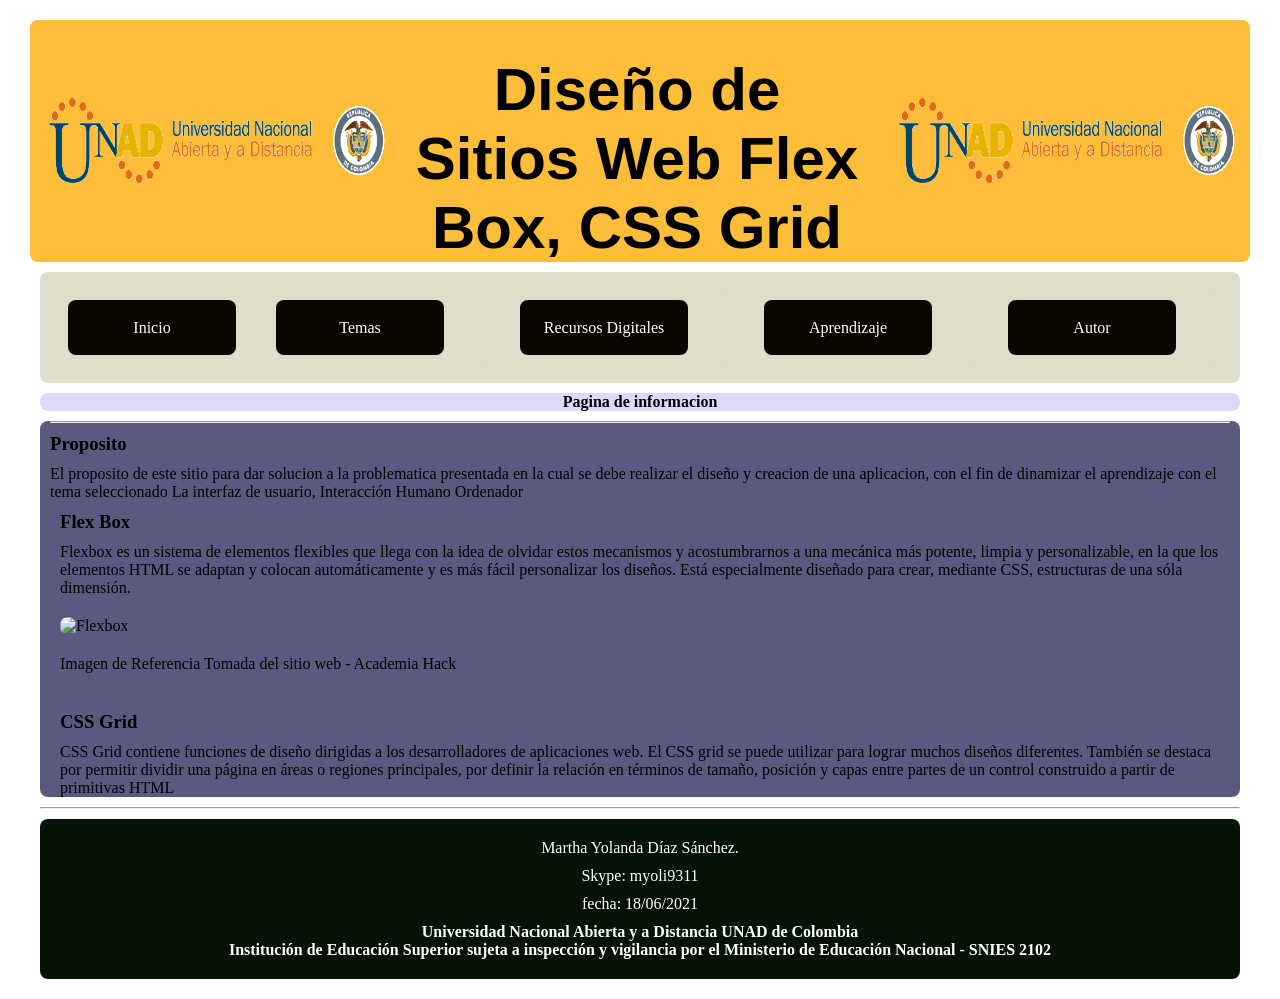
==== fase3/index.html @ 4959ad63 "fase3 Desarrollo de la actividad" ====
<!DOCTYPE html>
<html lang="en">
<head>
    <meta charset="UTF-8">
    <meta http-equiv="X-UA-Compatible" content="IE=edge">
    <meta name="viewport" content="width=device-width, initial-scale=1.0">
    <title>Diseño y Construcción II</title>
    <link rel="stylesheet" href="css/misEstilos.css">
    <link rel="stylesheet" href="css/misEstilos.css">
</head>

<body>
    <!-- seccion del encabezado -->
    <header>
        <img src="img/logotipo1.png" alt="logotipo1" height="100" width="350">
        <h1> Diseño de Sitios Web Flex Box, CSS Grid</h1>
        <img src="img/logotipo1.png" alt="logotipo1" height="100" width="350">
     </header>
    <!-- Menu Horizontal -->
    <nav>
        <ul class="menu li">
            <li><a href="index.html"> Inicio</a></li>
            <li><a href="index.html"> Temas</a></li>
                 <ul class="dropdown">
                     <li><a href="#"> Tema 1 </a></li>
                     <li><a href="#"> Tema 2 </a></li>
                 </ul>
            </li>
            <li><a href="#"> Recursos Digitales </a></li>
                  <ul class="dropdown">
                      <li><a href="#"> Recurso 1 </a></li>
                      <li><a href="#"> Recueros 2</a></li>
                  </ul>
                </li>
            <li><a href="#"> Aprendizaje </a></li>
                      <ul class="dropdown">
                          <li><a href="#"> Actividad 1</a></li>
                          <li><a href="#"> Actividad 2</a></li>
                      </ul>
                    </li>
            <li><a href="#"> Autor</a></li>
            <ul class="dropdown li">
            </ul>
            </li>
        </ul>

    </nav>
    <div class="contenedor">
        <aside>
            <center>
            <h4>Pagina de informacion </h4> 
            </center>
        </aside>   

        <section>
        <hr>
        <h3>Proposito</h3>
        <p>El proposito de este sitio para dar solucion a la problematica presentada en la cual se debe realizar el diseño y creacion de una aplicacion, con el fin de dinamizar el aprendizaje con el tema seleccionado La interfaz de usuario,
            Interacción Humano Ordenador </p>
            <article>
               <h3>Flex Box</h3> 
               <p> Flexbox es un sistema de elementos flexibles que llega con la idea de olvidar estos mecanismos y acostumbrarnos a una mecánica más potente, limpia y personalizable, en la que los elementos HTML se adaptan y colocan automáticamente y es más fácil personalizar los diseños. Está especialmente diseñado para crear, mediante CSS, estructuras de una sóla dimensión.
               </p> <img src="img/Flexbox.jpeg" alt="Flexbox">
               <p>Imagen de Referencia Tomada del sitio web - Academia Hack</p>
               <a href="Academia Hack"></a>
                              
            </article>
            <article>
                <h3>CSS Grid</h3>
                <p>CSS Grid contiene funciones de diseño dirigidas a los desarrolladores de aplicaciones web. El CSS grid se puede utilizar para lograr muchos diseños diferentes. También se destaca por permitir dividir una página en áreas o regiones principales, por definir la relación en términos de tamaño, posición y capas entre partes de un control construido a partir de primitivas HTML

                </p>  
                </article>
    </section>
    
    <hr>
    <footer>
                <p>
            Martha Yolanda Díaz Sánchez.</p> 
            <p>Skype: myoli9311</p>
            <p>fecha: 18/06/2021 
            </p>           
            

            <h4>
                Universidad Nacional Abierta y a Distancia UNAD de Colombia
                <br>
                Institución de Educación Superior sujeta a inspección y vigilancia por el Ministerio de Educación Nacional - SNIES 2102
                </h4>                    

        
    </footer>

</body>
</html>
---- fase3/css/misEstilos.css ----
*{
    margin: 10px; 
    border-radius: 8px;
}

header{
    background-color: rgb(252, 190, 56);
    display: flex;
    justify-content: space-between; /* justificar*/
    align-items: center;
}

}
.contenedor{ /* Crea una rejilla con 1 fila y 4 columnas)*/
    display: grid;
    grid-template-columns: 1fr 1fr 1fr 1fr;
}
aside{
    grid-column: 1/2;
    background-color: rgba(216, 216, 247, 0.911);
}
section{
    grid-column: 2/5;
    background-color: rgba(74, 74, 116, 0.911);
}
footer{
    text-align: center;
    background-color: rgb(4, 19, 4);
    color: white;
    padding: 10px;
}

.dropdown li {
    display: none;
}
.menu { /* 1era Prueba*/
    display: flex;
}
nav ul {/* 2da Prueba*/
    list-style: none; /*???*/
    padding: 8px;
    color: #fff; /*???*/
    background: rgb(221, 221, 201);
}
.menu li {
    width: 100%;
    text-align: center;
}
.menu a {
display: flex;
align-items: center;
justify-content: center;
color: #fff;
background:rgb(12, 6, 0);
height: 55px;
text-decoration: none;
}


.dropdown li {
    display: none;
}
.menu li:hover .dropdown li {
    display: block;
}
.menu a:hover {
    background:blueviolet;
    color: #fff;

}
  h1{
    margin-top: 35px;
    font-family: 'Libre Franklin', sans-serif;
    font-size: 60px;
    text-align: center;
    margin-right: 16px;
    color: #000000;
    margin-bottom: 0px;
  }
---- fase3/css/misEstilos.css ----
*{
    margin: 10px; 
    border-radius: 8px;
}

header{
    background-color: rgb(252, 190, 56);
    display: flex;
    justify-content: space-between; /* justificar*/
    align-items: center;
}

}
.contenedor{ /* Crea una rejilla con 1 fila y 4 columnas)*/
    display: grid;
    grid-template-columns: 1fr 1fr 1fr 1fr;
}
aside{
    grid-column: 1/2;
    background-color: rgba(216, 216, 247, 0.911);
}
section{
    grid-column: 2/5;
    background-color: rgba(74, 74, 116, 0.911);
}
footer{
    text-align: center;
    background-color: rgb(4, 19, 4);
    color: white;
    padding: 10px;
}

.dropdown li {
    display: none;
}
.menu { /* 1era Prueba*/
    display: flex;
}
nav ul {/* 2da Prueba*/
    list-style: none; /*???*/
    padding: 8px;
    color: #fff; /*???*/
    background: rgb(221, 221, 201);
}
.menu li {
    width: 100%;
    text-align: center;
}
.menu a {
display: flex;
align-items: center;
justify-content: center;
color: #fff;
background:rgb(12, 6, 0);
height: 55px;
text-decoration: none;
}


.dropdown li {
    display: none;
}
.menu li:hover .dropdown li {
    display: block;
}
.menu a:hover {
    background:blueviolet;
    color: #fff;

}
  h1{
    margin-top: 35px;
    font-family: 'Libre Franklin', sans-serif;
    font-size: 60px;
    text-align: center;
    margin-right: 16px;
    color: #000000;
    margin-bottom: 0px;
  }
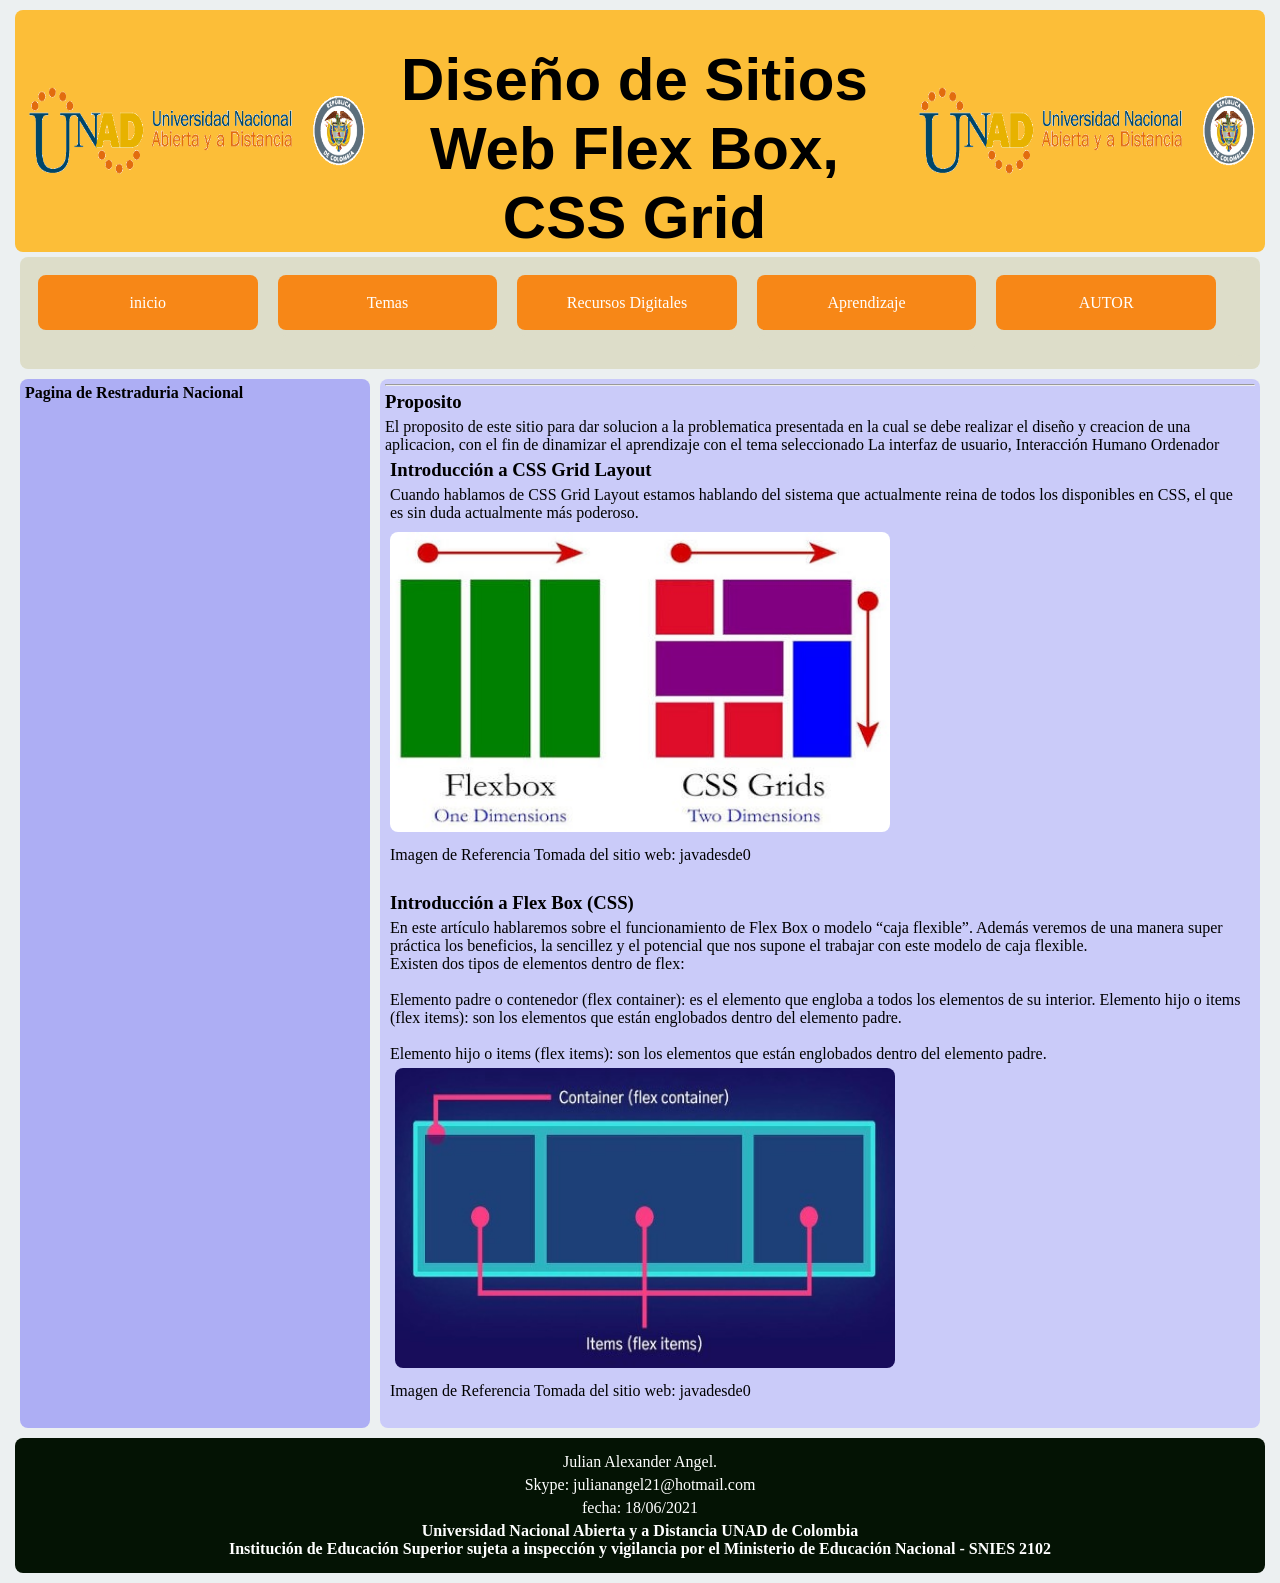
==== commit 42143548: "Correcciones fase 3 Se realizan actualizaciones y correcciones de las actividades a realizar" ====
--- a/fase3/index.html
+++ b/fase3/index.html
@@ -16,40 +16,45 @@
         <h1> Diseño de Sitios Web Flex Box, CSS Grid</h1>
         <img src="img/logotipo1.png" alt="logotipo1" height="100" width="350">
      </header>
+
     <!-- Menu Horizontal -->
     <nav>
         <ul class="menu li">
-            <li><a href="index.html"> Inicio</a></li>
-            <li><a href="index.html"> Temas</a></li>
+            <li><a href="index.html" class="menu">inicio</a></li>
+            <li><a class="menu">Temas</a>
                  <ul class="dropdown">
-                     <li><a href="#"> Tema 1 </a></li>
-                     <li><a href="#"> Tema 2 </a></li>
+                    <li><a href="Tema1.html" class="menu">Tema 1</a></li>
+                    <li><a href="Tema2.html" class="menu">Tema 2</a></li>
                  </ul>
             </li>
-            <li><a href="#"> Recursos Digitales </a></li>
+                  <li><a class="menu">Recursos Digitales</a>
                   <ul class="dropdown">
-                      <li><a href="#"> Recurso 1 </a></li>
-                      <li><a href="#"> Recueros 2</a></li>
+                    <li><a href="Recurso1.html" class="menu">Recurso 1</a></li>
+                    <li><a href="Recurso2.html" class="menu">Recurso 2</a></li>
                   </ul>
                 </li>
-            <li><a href="#"> Aprendizaje </a></li>
+                <li><a class="menu">Aprendizaje</a>
                       <ul class="dropdown">
                           <li><a href="#"> Actividad 1</a></li>
                           <li><a href="#"> Actividad 2</a></li>
                       </ul>
                     </li>
-            <li><a href="#"> Autor</a></li>
+                    <li><a href="Autor.html">AUTOR</a></li>
             <ul class="dropdown li">
             </ul>
             </li>
         </ul>
+    </nav>
+    <!-- Seccion Central -->
 
-    </nav>
     <div class="contenedor">
         <aside>
-            <center>
-            <h4>Pagina de informacion </h4> 
-            </center>
+           <h4>Pagina de Restraduria Nacional </h4>
+           <iframe src="https://www.facebook.com/plugins/page.php?href=https%3A%2F%2Fwww.facebook.com%2FRegistraduriaNacional&tabs=timeline&width=340&height=131&small_header=false&adapt_container_width=true&hide_cover=false&show_facepile=true&appId" width="340" height="131" style="border:none;overflow:hidden" scrolling="no" frameborder="0" allowfullscreen="true" allow="autoplay; clipboard-write; encrypted-media; picture-in-picture; web-share"></iframe> 
+          
+        <br>
+        <iframe src="https://www.facebook.com/plugins/page.php?href=https%3A%2F%2Fwww.facebook.com%2FRegistraduriaNacional&tabs=timeline&width=340&height=131&small_header=false&adapt_container_width=true&hide_cover=false&show_facepile=true&appId" width="340" height="250" style="border:none;overflow:hidden" scrolling="no" frameborder="0" allowfullscreen="true" allow="autoplay; clipboard-write; encrypted-media; picture-in-picture; web-share"></iframe> 
+    </br>
         </aside>   
 
         <section>
@@ -58,38 +63,44 @@
         <p>El proposito de este sitio para dar solucion a la problematica presentada en la cual se debe realizar el diseño y creacion de una aplicacion, con el fin de dinamizar el aprendizaje con el tema seleccionado La interfaz de usuario,
             Interacción Humano Ordenador </p>
             <article>
-               <h3>Flex Box</h3> 
-               <p> Flexbox es un sistema de elementos flexibles que llega con la idea de olvidar estos mecanismos y acostumbrarnos a una mecánica más potente, limpia y personalizable, en la que los elementos HTML se adaptan y colocan automáticamente y es más fácil personalizar los diseños. Está especialmente diseñado para crear, mediante CSS, estructuras de una sóla dimensión.
-               </p> <img src="img/Flexbox.jpeg" alt="Flexbox">
-               <p>Imagen de Referencia Tomada del sitio web - Academia Hack</p>
-               <a href="Academia Hack"></a>
-                              
+               <h3>Introducción a CSS Grid Layout</h3> 
+               <p> Cuando hablamos de CSS Grid Layout estamos hablando del sistema que actualmente reina de todos los disponibles en CSS, el que es sin duda actualmente más poderoso.
+               </p> 
+               <img src="img/grid-vs-flexbox.jpg" alt="grid-vs-flexbox" height="300" width="500"> 
+               <p>Imagen de Referencia Tomada del sitio web: javadesde0</p>
+               <a href="https://javadesde0.com/css-grid-layout/"></a>                      
             </article>
             <article>
-                <h3>CSS Grid</h3>
-                <p>CSS Grid contiene funciones de diseño dirigidas a los desarrolladores de aplicaciones web. El CSS grid se puede utilizar para lograr muchos diseños diferentes. También se destaca por permitir dividir una página en áreas o regiones principales, por definir la relación en términos de tamaño, posición y capas entre partes de un control construido a partir de primitivas HTML
+                <h3>Introducción a Flex Box (CSS)</h3>
+                <p>En este artículo hablaremos sobre el funcionamiento de Flex Box o modelo “caja flexible”. Además veremos de una manera super práctica los beneficios, la sencillez y el potencial que nos supone el trabajar con este modelo de caja flexible.
 
+                   <br> Existen dos tipos de elementos dentro de flex:</br>
+                    
+                    <br>Elemento padre o contenedor (flex container): es el elemento que engloba a todos los elementos de su interior.
+                    Elemento hijo o items (flex items): son los elementos que están englobados dentro del elemento padre. </br>
+
+                    <br>Elemento hijo o items (flex items): son los elementos que están englobados dentro del elemento padre.</br>
+                    <img src="img/Screenshot_1-10.jpg" alt="Screenshot_1-10" height="300" width="500">
+                    <p>Imagen de Referencia Tomada del sitio web: javadesde0</p>
+               <a href="https://javadesde0.com/css-grid-layout/"></a>   
                 </p>  
                 </article>
     </section>
-    
-    <hr>
-    <footer>
-                <p>
-            Martha Yolanda Díaz Sánchez.</p> 
-            <p>Skype: myoli9311</p>
-            <p>fecha: 18/06/2021 
-            </p>           
-            
+</div>
+<!-- Pie de página -->
+<footer >
+    <p>
+        Julian Alexander Angel.</p> 
+        <p>Skype: julianangel21@hotmail.com</p>
+        <p>fecha: 18/06/2021 
+        </p>           
+        
 
-            <h4>
-                Universidad Nacional Abierta y a Distancia UNAD de Colombia
-                <br>
-                Institución de Educación Superior sujeta a inspección y vigilancia por el Ministerio de Educación Nacional - SNIES 2102
-                </h4>                    
-
-        
-    </footer>
-
+        <h4>
+            Universidad Nacional Abierta y a Distancia UNAD de Colombia
+            <br>
+            Institución de Educación Superior sujeta a inspección y vigilancia por el Ministerio de Educación Nacional - SNIES 2102
+            </h4>
+</footer>
 </body>
 </html>
--- a/fase3/css/misEstilos.css
+++ b/fase3/css/misEstilos.css
@@ -1,33 +1,41 @@
 *{
-    margin: 10px; 
+    margin: 5px; 
     border-radius: 8px;
 }
 
 header{
     background-color: rgb(252, 190, 56);
     display: flex;
-    justify-content: space-between; /* justificar*/
+    justify-content: space-between;
     align-items: center;
 }
 
-}
-.contenedor{ /* Crea una rejilla con 1 fila y 4 columnas)*/
+.contenedor{ 
     display: grid;
     grid-template-columns: 1fr 1fr 1fr 1fr;
 }
-aside{
+aside {
     grid-column: 1/2;
-    background-color: rgba(216, 216, 247, 0.911);
+    background-color: rgba(168, 168, 245, 0.911);
 }
 section{
     grid-column: 2/5;
-    background-color: rgba(74, 74, 116, 0.911);
+    background-color: rgba(199, 199, 250, 0.911);
+    align-items: center;
 }
-footer{
+
+
+
+.justificado{
+     text-align: justify;
+}
+
+.centrado{
     text-align: center;
-    background-color: rgb(4, 19, 4);
-    color: white;
-    padding: 10px;
+}
+
+body {
+    background-color: #ecf0f1;
 }
 
 .dropdown li {
@@ -51,7 +59,7 @@
 align-items: center;
 justify-content: center;
 color: #fff;
-background:rgb(12, 6, 0);
+background:rgb(247, 135, 23);
 height: 55px;
 text-decoration: none;
 }
@@ -66,8 +74,15 @@
 .menu a:hover {
     background:blueviolet;
     color: #fff;
+}
 
+footer{
+    text-align: center;
+    background-color: rgb(4, 19, 4);
+    color: white;
+    padding: 10px;
 }
+
   h1{
     margin-top: 35px;
     font-family: 'Libre Franklin', sans-serif;
@@ -76,4 +91,15 @@
     margin-right: 16px;
     color: #000000;
     margin-bottom: 0px;
-  }+  }
+
+}
+h6{
+  margin-top: 35px;
+  font-family: 'Libre Franklin', sans-serif;
+  font-size: 60px;
+  text-align: center;
+  margin-right: 16px;
+  color: #000000;
+  margin-bottom: 0px;
+}
--- a/fase3/css/misEstilos.css
+++ b/fase3/css/misEstilos.css
@@ -1,33 +1,41 @@
 *{
-    margin: 10px; 
+    margin: 5px; 
     border-radius: 8px;
 }
 
 header{
     background-color: rgb(252, 190, 56);
     display: flex;
-    justify-content: space-between; /* justificar*/
+    justify-content: space-between;
     align-items: center;
 }
 
-}
-.contenedor{ /* Crea una rejilla con 1 fila y 4 columnas)*/
+.contenedor{ 
     display: grid;
     grid-template-columns: 1fr 1fr 1fr 1fr;
 }
-aside{
+aside {
     grid-column: 1/2;
-    background-color: rgba(216, 216, 247, 0.911);
+    background-color: rgba(168, 168, 245, 0.911);
 }
 section{
     grid-column: 2/5;
-    background-color: rgba(74, 74, 116, 0.911);
+    background-color: rgba(199, 199, 250, 0.911);
+    align-items: center;
 }
-footer{
+
+
+
+.justificado{
+     text-align: justify;
+}
+
+.centrado{
     text-align: center;
-    background-color: rgb(4, 19, 4);
-    color: white;
-    padding: 10px;
+}
+
+body {
+    background-color: #ecf0f1;
 }
 
 .dropdown li {
@@ -51,7 +59,7 @@
 align-items: center;
 justify-content: center;
 color: #fff;
-background:rgb(12, 6, 0);
+background:rgb(247, 135, 23);
 height: 55px;
 text-decoration: none;
 }
@@ -66,8 +74,15 @@
 .menu a:hover {
     background:blueviolet;
     color: #fff;
+}
 
+footer{
+    text-align: center;
+    background-color: rgb(4, 19, 4);
+    color: white;
+    padding: 10px;
 }
+
   h1{
     margin-top: 35px;
     font-family: 'Libre Franklin', sans-serif;
@@ -76,4 +91,15 @@
     margin-right: 16px;
     color: #000000;
     margin-bottom: 0px;
-  }+  }
+
+}
+h6{
+  margin-top: 35px;
+  font-family: 'Libre Franklin', sans-serif;
+  font-size: 60px;
+  text-align: center;
+  margin-right: 16px;
+  color: #000000;
+  margin-bottom: 0px;
+}
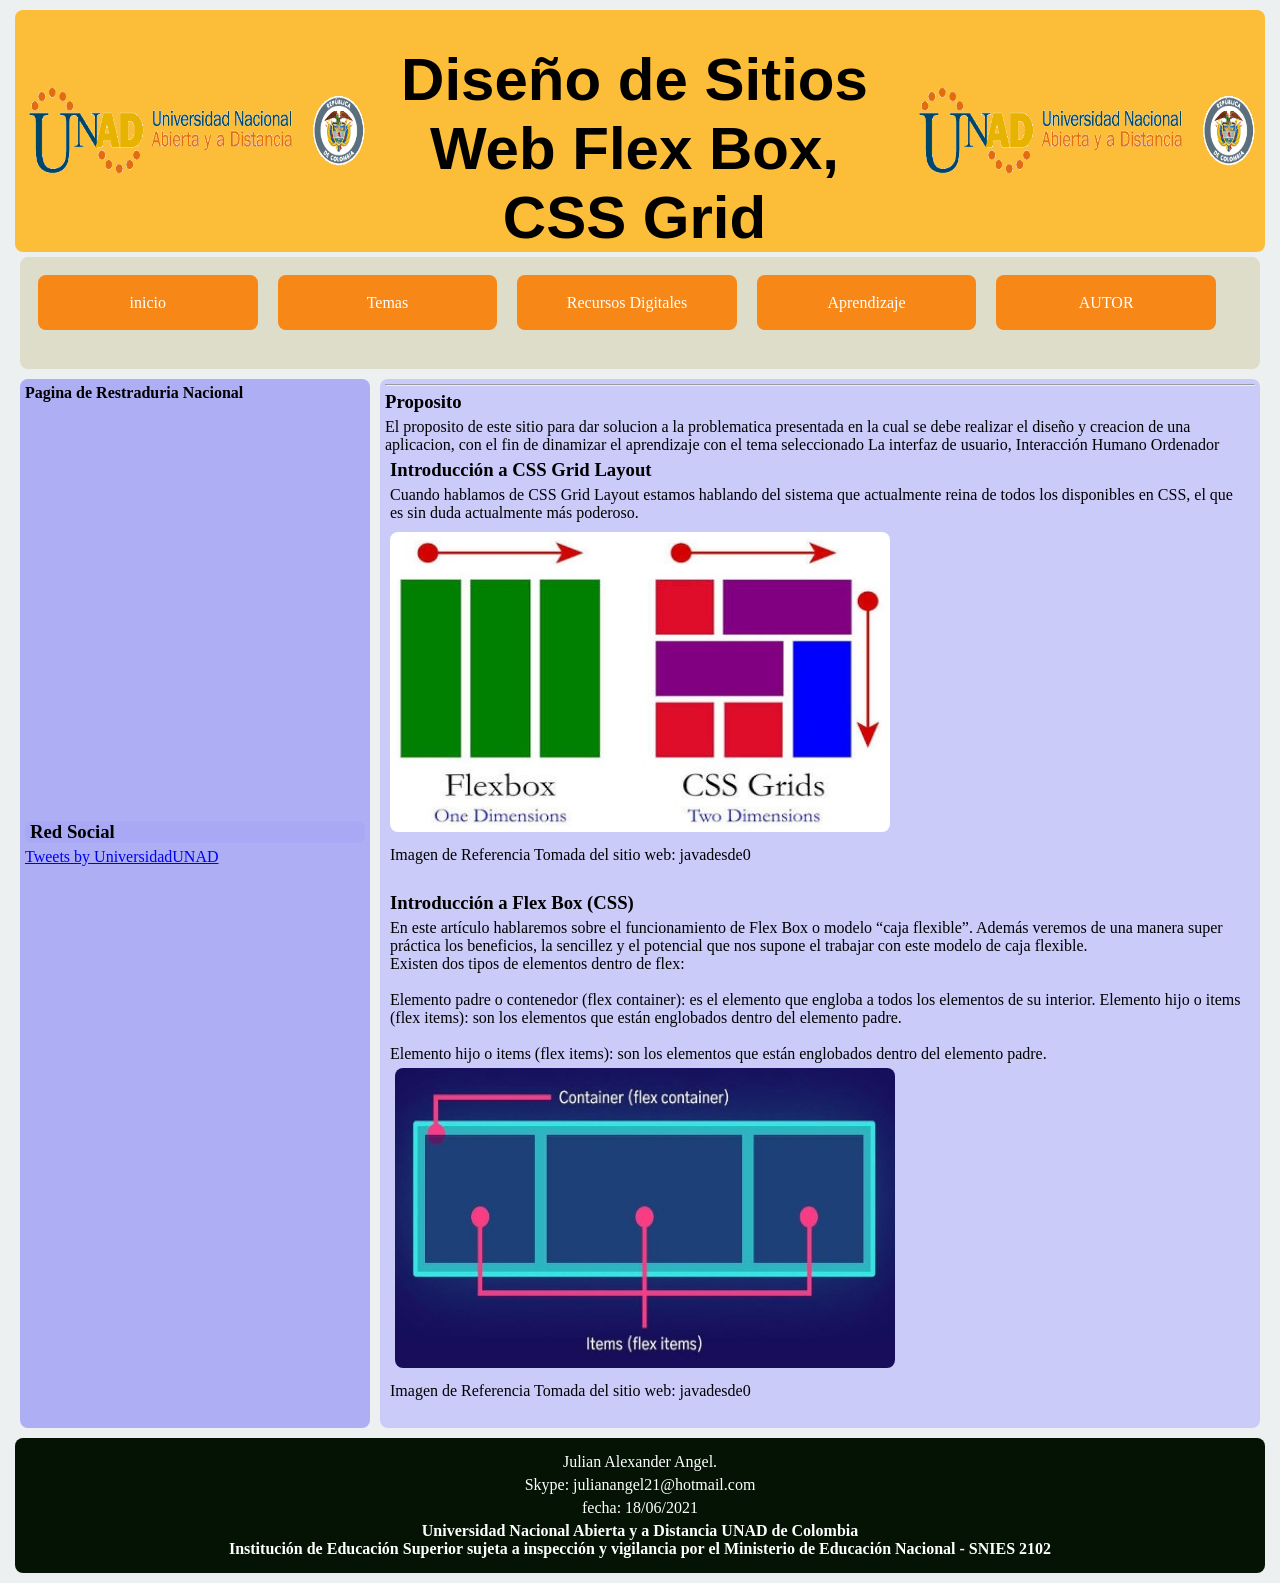
==== commit 41097531: "Red Social Se agrega la Red Social de la universidad" ====
--- a/fase3/index.html
+++ b/fase3/index.html
@@ -55,6 +55,10 @@
         <br>
         <iframe src="https://www.facebook.com/plugins/page.php?href=https%3A%2F%2Fwww.facebook.com%2FRegistraduriaNacional&tabs=timeline&width=340&height=131&small_header=false&adapt_container_width=true&hide_cover=false&show_facepile=true&appId" width="340" height="250" style="border:none;overflow:hidden" scrolling="no" frameborder="0" allowfullscreen="true" allow="autoplay; clipboard-write; encrypted-media; picture-in-picture; web-share"></iframe> 
     </br>
+        <aside>
+        <h3>Red Social</h3>
+     </aside>
+   <a class="twitter-timeline" data-width="275" data-height="420" data-dnt="true" href="https://twitter.com/UniversidadUNAD">Tweets by UniversidadUNAD</a> <script async src="https://platform.twitter.com/widgets.js" charset="utf-8"></script>
         </aside>   
 
         <section>
